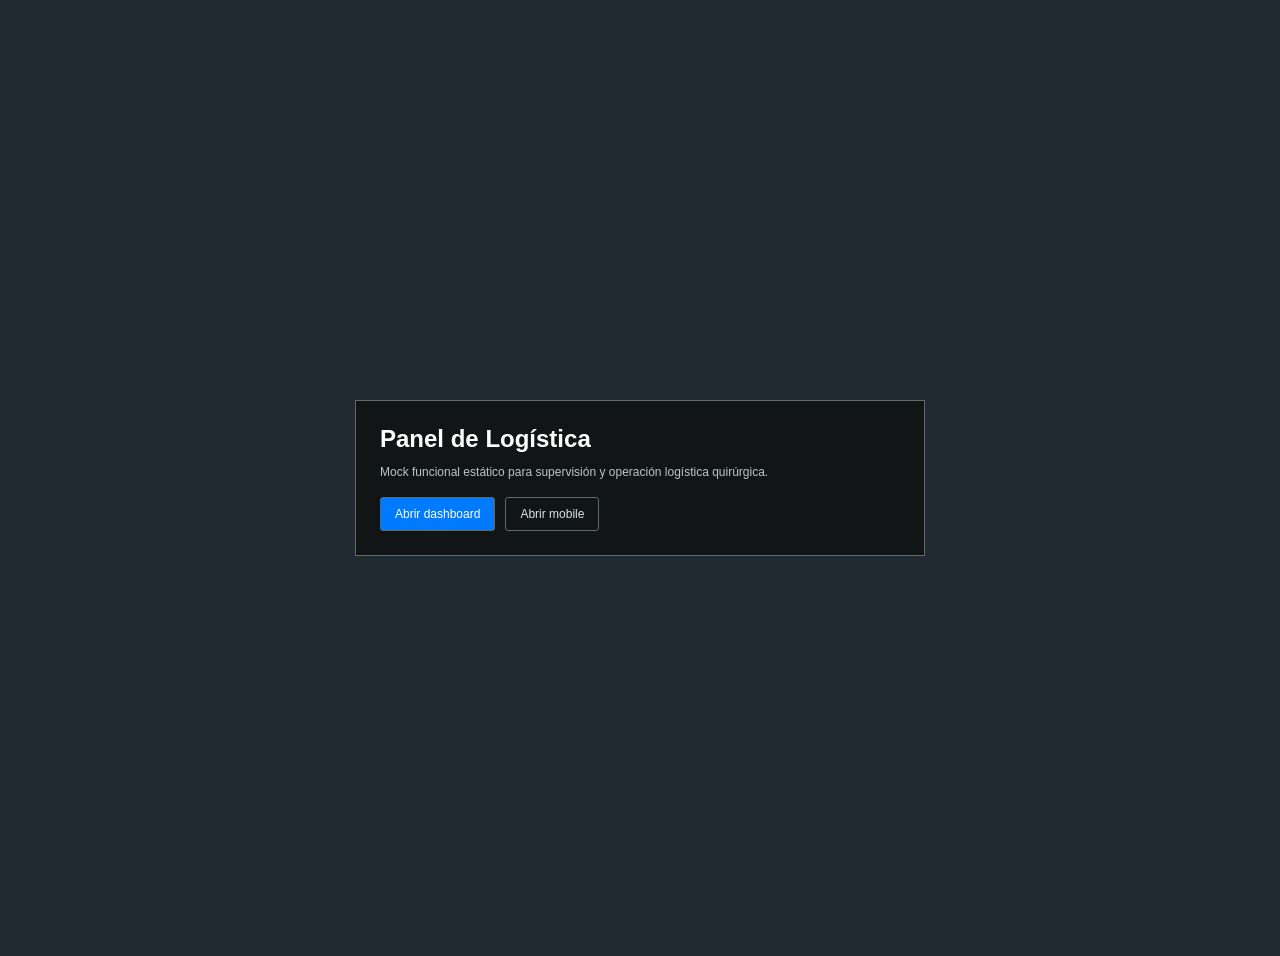
==== index.html @ eeecab13 "Prototipo panel de logistica XAdmin" ====
<!doctype html>
<html lang="es">
<head>
  <meta charset="utf-8">
  <meta name="viewport" content="width=device-width, initial-scale=1">
  <title>Panel de Logística | XAdmin Web</title>
  <link rel="stylesheet" href="./logistica.css">
</head>
<body class="index-body">
  <main class="index-page">
    <section class="index-panel">
      <h1>Panel de Logística</h1>
      <p>Mock funcional estático para supervisión y operación logística quirúrgica.</p>
      <div class="index-actions">
        <a class="btn btn-primary" href="./logistica_dashboard.html">Abrir dashboard</a>
        <a class="btn btn-outline-secondary" href="./logistica_mobile.html">Abrir mobile</a>
      </div>
    </section>
  </main>
</body>
</html>
---- logistica.css ----
body {
  background: #1f2b30;
  color: #d9e1e5;
  font-family: Arial, Helvetica, sans-serif;
  font-size: 12px;
}

.index-body {
  min-height: 100vh;
  background: #1f2b30;
}

.index-page {
  min-height: 100vh;
  display: flex;
  align-items: center;
  justify-content: center;
  padding: 20px;
}

.index-panel {
  width: 100%;
  max-width: 520px;
  padding: 24px;
  background: rgba(18, 20, 21, .94);
  border: 1px solid #5f686c;
}

.index-panel h1 {
  margin: 0 0 8px;
  color: #fff;
  font-size: 24px;
}

.index-panel p {
  color: #bac5c9;
}

.index-actions {
  display: flex;
  gap: 10px;
  flex-wrap: wrap;
  margin-top: 18px;
}

.index-actions .btn {
  display: inline-block;
  padding: 9px 14px;
  border: 1px solid #5f686c;
  color: #fff;
  text-decoration: none;
}

.index-actions .btn-outline-secondary {
  background: transparent;
  color: #dce4e7;
}

.xadmin-body {
  background:
    linear-gradient(rgba(28, 43, 48, .86), rgba(28, 43, 48, .86)),
    radial-gradient(circle at 30% 20%, rgba(121, 168, 162, .24), transparent 34%),
    radial-gradient(circle at 80% 60%, rgba(72, 94, 101, .42), transparent 30%),
    #243238;
}

.xadmin-shell {
  display: flex;
  min-height: 100vh;
}

.xadmin-sidebar {
  width: 182px;
  flex: 0 0 182px;
  background: #111516;
  color: #fff;
}

.sidebar-brand {
  padding: 7px 12px;
  min-height: 39px;
  border-bottom: 1px solid #20282a;
  font-size: 16px;
  font-weight: 700;
}

.menu-icon {
  color: #9adaf5;
  font-size: 20px;
  margin-right: 8px;
}

.sidebar-menu {
  padding: 0;
}

.sidebar-section {
  padding: 9px 12px;
  background: #bfe8fb;
  color: #111516;
  font-size: 14px;
  font-weight: 700;
}

.sidebar-section.active {
  background: #b8e4f7;
}

.sidebar-link {
  display: block;
  padding: 9px 14px 9px 42px;
  color: #bcecff;
  text-decoration: none;
  border-left: 2px solid transparent;
  font-weight: 700;
}

.sidebar-link:hover,
.sidebar-link.active {
  color: #fff;
  background: #0d1011;
  border-left-color: #69cef3;
  text-decoration: none;
}

.xadmin-main {
  flex: 1;
  min-width: 0;
}

.xadmin-topbar {
  min-height: 25px;
  padding: 3px 20px;
  background: #111516;
  border-bottom: 1px solid #20282a;
  display: flex;
  align-items: center;
  justify-content: space-between;
}

.xadmin-topbar h1 {
  margin: 0;
  font-size: 12px;
  font-weight: 700;
  color: #fff;
}

.xadmin-topbar span,
.text-soft {
  color: #bac5c9;
  font-size: 11px;
}

.topbar-actions {
  display: flex;
  gap: 10px;
}

.content-area {
  padding: 20px 22px 28px;
}

.xadmin-card {
  background: rgba(18, 20, 21, .9);
  border: 1px solid #5f686c;
  border-radius: 0;
  box-shadow: none;
}

.xadmin-card .card-header {
  background: #141718;
  border-bottom: 1px solid #1d2224;
  color: #fff;
  font-weight: 600;
  padding: 9px 14px;
}

.xadmin-card .card-body {
  padding: 12px 14px;
}

.btn,
.form-control,
.bootstrap-select > .dropdown-toggle {
  border-radius: 3px;
  font-size: 12px;
}

.form-control,
.bootstrap-select > .dropdown-toggle {
  background: #171b1c;
  border-color: #b8c0c4;
  color: #fff;
}

.form-control:focus {
  background: #171b1c;
  border-color: #8bd8f7;
  color: #fff;
  box-shadow: none;
}

label {
  color: #fff;
  font-size: 11px;
  font-weight: 700;
}

.btn-primary {
  background: #007bff;
  border-color: #007bff;
}

.btn-white {
  background: #171b1c;
  border-color: #b8c0c4;
  color: #fff;
}

.logistics-map {
  height: 390px;
  border: 1px solid #5f686c;
  border-radius: 0;
}

.map-legend {
  display: flex;
  flex-wrap: wrap;
  gap: 10px 16px;
  color: #606b75;
  font-size: 12px;
}

.legend-dot {
  display: inline-block;
  width: 10px;
  height: 10px;
  margin-right: 5px;
  border-radius: 50%;
}

.logistics-marker span {
  display: block;
  width: 18px;
  height: 18px;
  border: 2px solid #fff;
  border-radius: 50%;
  box-shadow: 0 1px 5px rgba(0, 0, 0, .35);
}

.summary-grid {
  display: grid;
  grid-template-columns: repeat(2, minmax(0, 1fr));
  gap: 10px;
}

.summary-title {
  grid-column: 1 / -1;
  margin-top: 4px;
  color: #fff;
  font-size: 12px;
  font-weight: 700;
  text-transform: uppercase;
}

.summary-item {
  border: 1px solid #3b4448;
  border-radius: 0;
  padding: 10px;
  background: #263034;
}

.summary-item strong {
  display: block;
  color: #fff;
  font-size: 20px;
  line-height: 1.1;
}

.summary-item span,
.section-label {
  color: #74818d;
  font-size: 12px;
  font-weight: 700;
  text-transform: uppercase;
}

.badge-status {
  display: inline-block;
  padding: 6px 8px;
  border-radius: 0;
  color: #fff;
  font-weight: 700;
  line-height: 1;
  white-space: nowrap;
}

.badge-pendiente { background: #dce80f; color: #1b2427; }
.badge-sin-preparar { background: transparent; color: #ff1e2d; }
.badge-autorizado { background: transparent; color: #16a22b; }
.badge-congelado { background: #00a3c7; color: #fff; }
.badge-congelado-con-faltantes { background: #ed5565; color: #fff; }
.badge-en-transito,
.badge-enviado { background: #f8ac59; color: #263746; }
.badge-retirado { background: #1ab394; }
.badge-problema { background: #ed5565; }

.table th {
  border-top: 1px solid #d5dde1;
  border-bottom: 1px solid #4b5559;
  color: #dce4e7;
  font-size: 10px;
  text-transform: uppercase;
  background: #252d30;
}

.table td {
  vertical-align: middle;
  border-top: 1px solid #3e494d;
  color: #dce4e7;
  font-size: 11px;
  font-weight: 700;
}

.table-striped tbody tr:nth-of-type(odd) {
  background: rgba(55, 66, 70, .86);
}

.table-striped tbody tr:nth-of-type(even) {
  background: rgba(44, 54, 58, .9);
}

.table-hover tbody tr:hover {
  color: #fff;
  background: #415157;
}

.action-group {
  white-space: nowrap;
}

.action-group .btn-group {
  vertical-align: baseline;
}

.dropdown-menu {
  background: #171b1c;
  border-color: #5f686c;
  border-radius: 3px;
  padding: 4px 0;
}

.dropdown-item {
  color: #dce4e7;
  font-size: 12px;
}

.dropdown-item:hover,
.dropdown-item:focus {
  background: #263034;
  color: #fff;
}

.mobile-card-list {
  display: none;
}

.surgery-card {
  border: 1px solid #4b5559;
  border-radius: 4px;
  background: #222b2f;
  padding: 12px;
}

.surgery-card + .surgery-card {
  margin-top: 10px;
}

.surgery-card-head {
  display: flex;
  justify-content: space-between;
  gap: 10px;
  margin-bottom: 8px;
}

.surgery-id {
  color: #fff;
  font-size: 18px;
  font-weight: 700;
}

.surgery-date {
  color: #b6c2c7;
  font-size: 13px;
}

.surgery-card h2 {
  margin: 0 0 6px;
  color: #fff;
  font-size: 18px;
  line-height: 1.25;
}

.surgery-meta {
  color: #d6dee1;
  line-height: 1.4;
}

.last-event {
  margin: 8px 0;
  padding: 7px 8px;
  background: rgba(0, 0, 0, .16);
  border-left: 3px solid #69cef3;
  color: #dce4e7;
}

.badge-row {
  display: flex;
  flex-wrap: wrap;
  gap: 6px;
  margin: 10px 0;
}

.card-actions {
  display: grid;
  grid-template-columns: 1fr 1fr;
  gap: 8px;
}

.event-context {
  margin-bottom: 12px;
  padding: 10px;
  background: #263034;
  border: 1px solid #3b4448;
}

.event-context-title {
  margin-bottom: 6px;
  color: #fff;
  font-size: 16px;
  font-weight: 700;
}

.event-context-row {
  display: grid;
  grid-template-columns: 95px 1fr;
  gap: 8px;
  padding: 3px 0;
}

.event-context-row span {
  color: #aebbc0;
  font-size: 11px;
  text-transform: uppercase;
}

.event-impact {
  min-height: 42px;
  padding: 8px 10px;
  background: #263034;
  border: 1px solid #3b4448;
  color: #dce4e7;
  line-height: 1.45;
}

.event-microcopy {
  margin-bottom: 6px;
  color: #fff;
  font-weight: 700;
}

.system-derives {
  margin-top: 6px;
  color: #aebbc0;
  font-size: 11px;
  font-weight: 700;
}

.impact-grid {
  display: grid;
  grid-template-columns: 130px 1fr;
  gap: 6px 10px;
  margin-top: 8px;
}

.impact-grid span {
  color: #aebbc0;
  font-size: 11px;
  text-transform: uppercase;
}

.geo-state {
  margin-bottom: 12px;
  padding: 8px 10px;
  background: #1b2225;
  border: 1px solid #3b4448;
  color: #bac5c9;
  font-weight: 700;
}

.geo-loading {
  color: #f8ac59;
}

.geo-ok {
  color: #1ab394;
}

.geo-error {
  color: #ed5565;
}

.timeline {
  position: relative;
  padding-left: 18px;
}

.timeline:before {
  content: "";
  position: absolute;
  top: 4px;
  bottom: 4px;
  left: 6px;
  width: 2px;
  background: #3b4448;
}

.timeline-item {
  position: relative;
  padding: 0 0 12px 14px;
}

.timeline-dot {
  position: absolute;
  top: 5px;
  left: -16px;
  width: 10px;
  height: 10px;
  background: #69cef3;
  border: 2px solid #111516;
  border-radius: 50%;
}

.timeline-card {
  padding: 9px 10px;
  background: #263034;
  border: 1px solid #3b4448;
  color: #dce4e7;
}

.timeline-note {
  margin-top: 6px;
  padding-top: 6px;
  border-top: 1px solid #3b4448;
}

.modal-content {
  background: #171b1c;
  border: 1px solid #5f686c;
  color: #dce4e7;
}

.modal-header,
.modal-footer {
  border-color: #3b4448;
}

.modal .close {
  color: #fff;
  text-shadow: none;
}

.is-invalid {
  border-color: #ed5565 !important;
}

.mobile-body {
  background: #edf1f5;
}

.mobile-header {
  position: sticky;
  top: 0;
  z-index: 1010;
  min-height: 56px;
  padding: 9px 12px;
  background: #2f4050;
  color: #fff;
  display: flex;
  align-items: center;
  justify-content: space-between;
}

.mobile-header span {
  display: block;
  color: #c8d3dc;
  font-size: 12px;
}

.mobile-map {
  height: 34vh;
  min-height: 230px;
  border-bottom: 1px solid #cfd6dd;
}

.mobile-toolbar {
  padding: 10px 12px 0;
}

.surgery-card-list {
  padding: 12px;
}

.mobile-action-panel {
  position: fixed;
  inset: 0;
  z-index: 1100;
  display: none;
  align-items: flex-end;
  background: rgba(19, 28, 38, .38);
}

.mobile-action-panel.open {
  display: flex;
}

.mobile-action-sheet {
  width: 100%;
  max-height: 88vh;
  overflow-y: auto;
  padding: 10px 14px 16px;
  background: #fff;
  border-radius: 10px 10px 0 0;
}

.sheet-handle {
  width: 44px;
  height: 4px;
  margin: 0 auto 10px;
  border-radius: 4px;
  background: #cfd6dd;
}

.mobile-action-sheet h1 {
  margin: 0;
  color: #2f4050;
  font-size: 28px;
}

.sheet-summary {
  margin: 10px 0 12px;
  color: #52616f;
  line-height: 1.45;
}

.mobile-action-sheet .last-event {
  color: inherit;
}

.actions-title {
  margin: 8px 0;
  color: #2f4050;
  font-size: 12px;
  font-weight: 700;
  text-transform: uppercase;
}

.mobile-actions {
  display: grid;
  grid-template-columns: 1fr 1fr;
  gap: 10px;
}

.mobile-actions .action-btn {
  min-height: 54px;
  font-size: 16px;
  font-weight: 700;
}

@media (max-width: 767.98px) {
  .xadmin-shell {
    display: block;
  }

  .xadmin-sidebar {
    width: 100%;
    min-height: auto;
  }

  .sidebar-menu {
    display: flex;
    overflow-x: auto;
    padding: 0;
  }

  .sidebar-link {
    flex: 0 0 auto;
    border-left: 0;
    border-bottom: 3px solid transparent;
  }

  .sidebar-link.active {
    border-left: 0;
    border-bottom-color: #1ab394;
  }

  .xadmin-topbar {
    align-items: flex-start;
    flex-direction: column;
    gap: 10px;
    padding: 12px;
  }

  .topbar-actions {
    width: 100%;
  }

  .topbar-actions .btn {
    flex: 1;
  }

  .content-area {
    padding: 12px;
  }

  .logistics-map {
    height: 300px;
  }

  .desktop-list {
    display: none;
  }

  .mobile-card-list {
    display: block;
    padding: 12px;
  }

  .action-group {
    white-space: normal;
  }
}
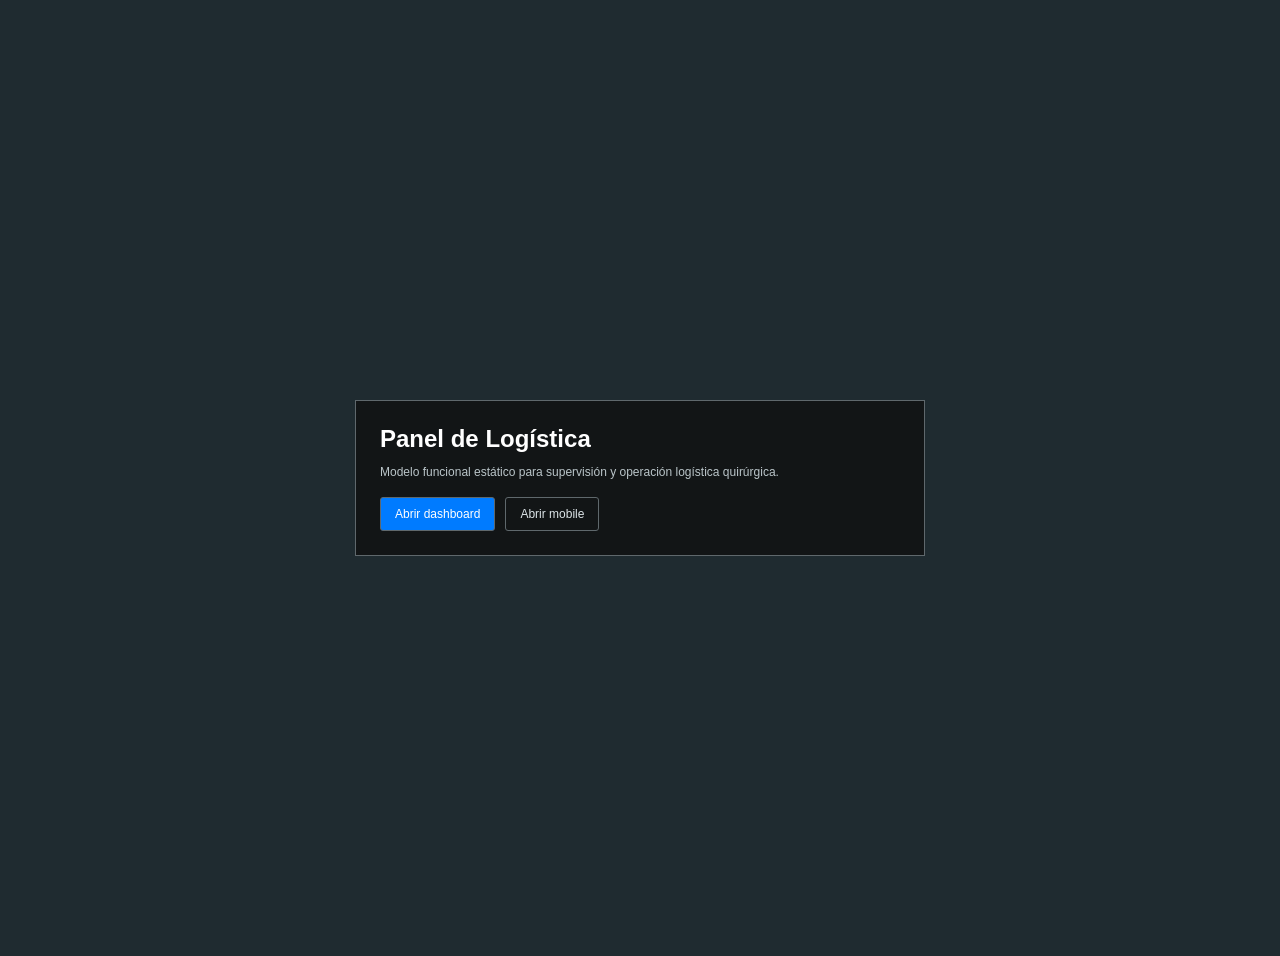
==== commit b875c43c: "Update index.html" ====
--- a/index.html
+++ b/index.html
@@ -10,7 +10,7 @@
   <main class="index-page">
     <section class="index-panel">
       <h1>Panel de Logística</h1>
-      <p>Mock funcional estático para supervisión y operación logística quirúrgica.</p>
+      <p>Modelo funcional estático para supervisión y operación logística quirúrgica.</p>
       <div class="index-actions">
         <a class="btn btn-primary" href="./logistica_dashboard.html">Abrir dashboard</a>
         <a class="btn btn-outline-secondary" href="./logistica_mobile.html">Abrir mobile</a>
